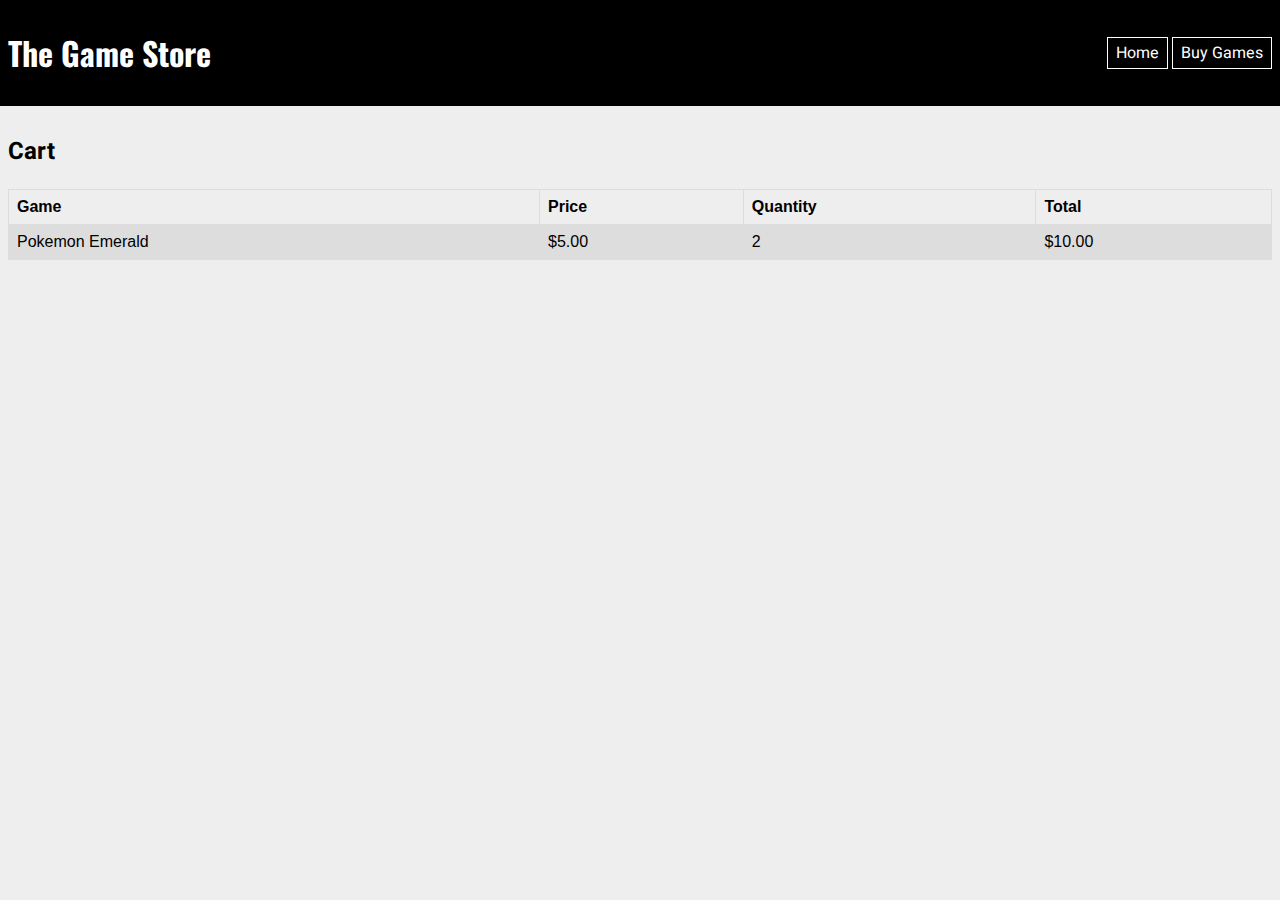
==== cart/index.html @ 1f2ec541 "initial static design for cart table" ====
<!DOCTYPE html>
<html lang="en">
<head>
    <meta charset="UTF-8">
    <meta name="viewport" content="width=device-width, initial-scale=1.0">
    <meta http-equiv="X-UA-Compatible" content="ie=edge">
    <title>Game Products</title>
    <link rel="stylesheet" href="../common/main.css">
    <link rel="stylesheet" href="cart.css">
</head>
<body>
    <header>
        <h1>The Game Store</h1>
        <nav>
            <a href="../">Home</a>
            <a href="./">Buy Games</a>
        </nav>
    </header>

    <main>
        <h2>Cart</h2>
        <table id="cart">
            <tr>
                <th>Game</th>
                <th>Price</th>
                <th>Quantity</th>
                <th>Total</th>
            </tr>
            <tr>
                <td>Pokemon Emerald</td>
                <td>$5.00</td>
                <td>2</td>
                <td>$10.00</td>
            </tr>
        </table>
    </main>

    <script src="cart.js" type="module"></script>
</body>
</html>
---- common/main.css ----
@import url('https://fonts.googleapis.com/css?family=Heebo|Oswald');

* {
    box-sizing: border-box;
}

body {
    font-family: 'Heebo', sans-serif;
    background: #eee;
    margin: 0;
}

header {
    display: flex;
    justify-content: space-between;
    align-items: center;
    background: black;
    color: white;
}

header nav a {
    color: white;
    border: 1px solid white;
    padding: 3px 8px;
    text-decoration: none;
    transition: color 200ms ease-in;
}

header nav a:hover {
    color: coral;
    border: 1px solid coral;
}

header, main {
    padding: 8px;
}

h1 {
    font-family: 'Oswald';
}

.hidden {
    display: none;
}

.centered {
    text-align: center;
}
---- cart/cart.css ----
table {
    font-family: arial, sans-serif;
    border-collapse: collapse;
    width: 100%;
  }
  
  td, th {
    border: 1px solid #dddddd;
    text-align: left;
    padding: 8px;
  }
  
  tr:nth-child(even) {
    background-color: #dddddd;
  }
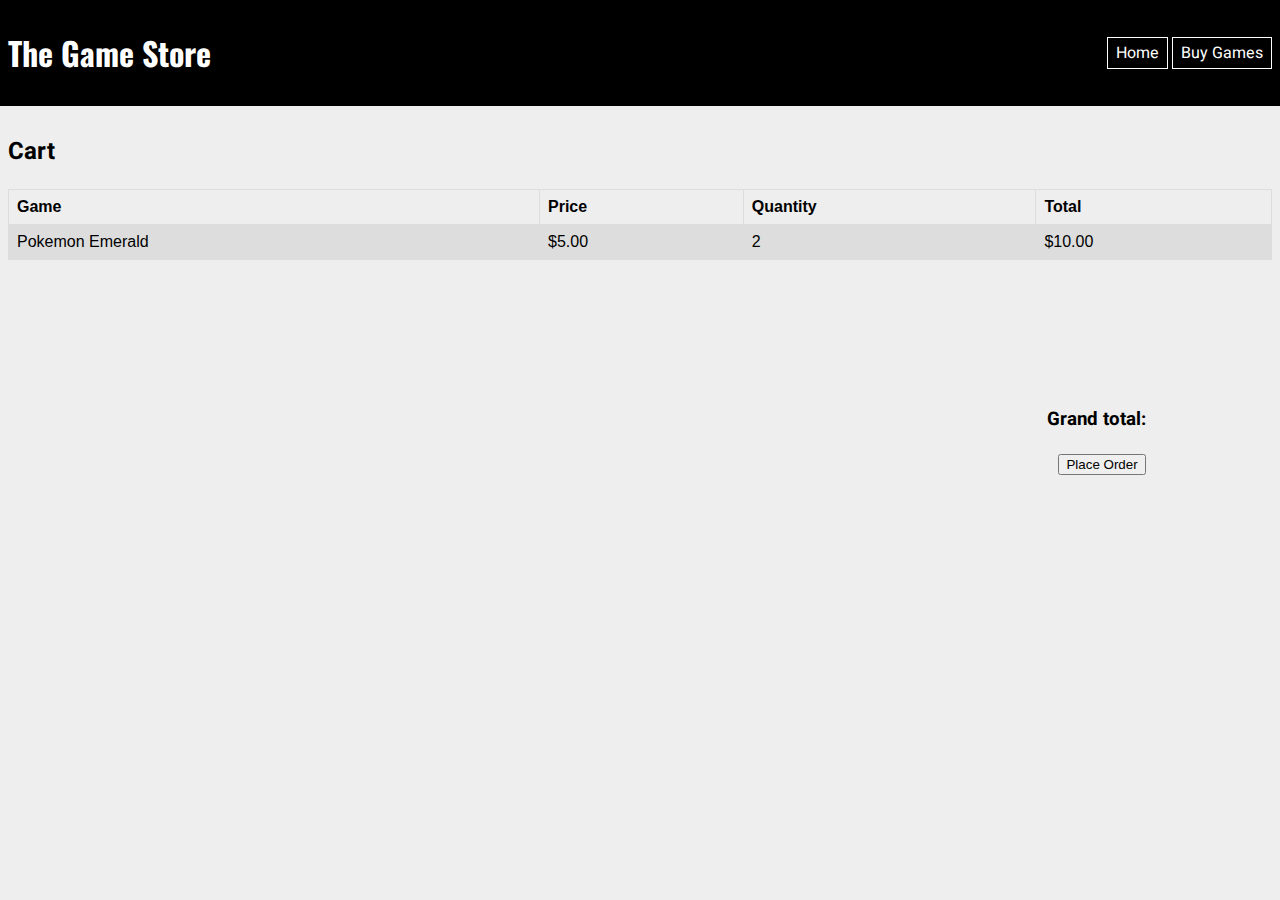
==== commit e30cde87: "add cart data" ====
--- a/cart/index.html
+++ b/cart/index.html
@@ -33,6 +33,10 @@
                 <td>$10.00</td>
             </tr>
         </table>
+        <footer>
+            <h3>Grand total: <span id="grand-total"></span></h3>
+            <button id="place-order-button">Place Order</button>
+        </footer>
     </main>
 
     <script src="cart.js" type="module"></script>
--- a/cart/cart.css
+++ b/cart/cart.css
@@ -12,4 +12,9 @@
   
   tr:nth-child(even) {
     background-color: #dddddd;
+  }
+
+  footer {
+      text-align: right;
+      padding: 10%;
   }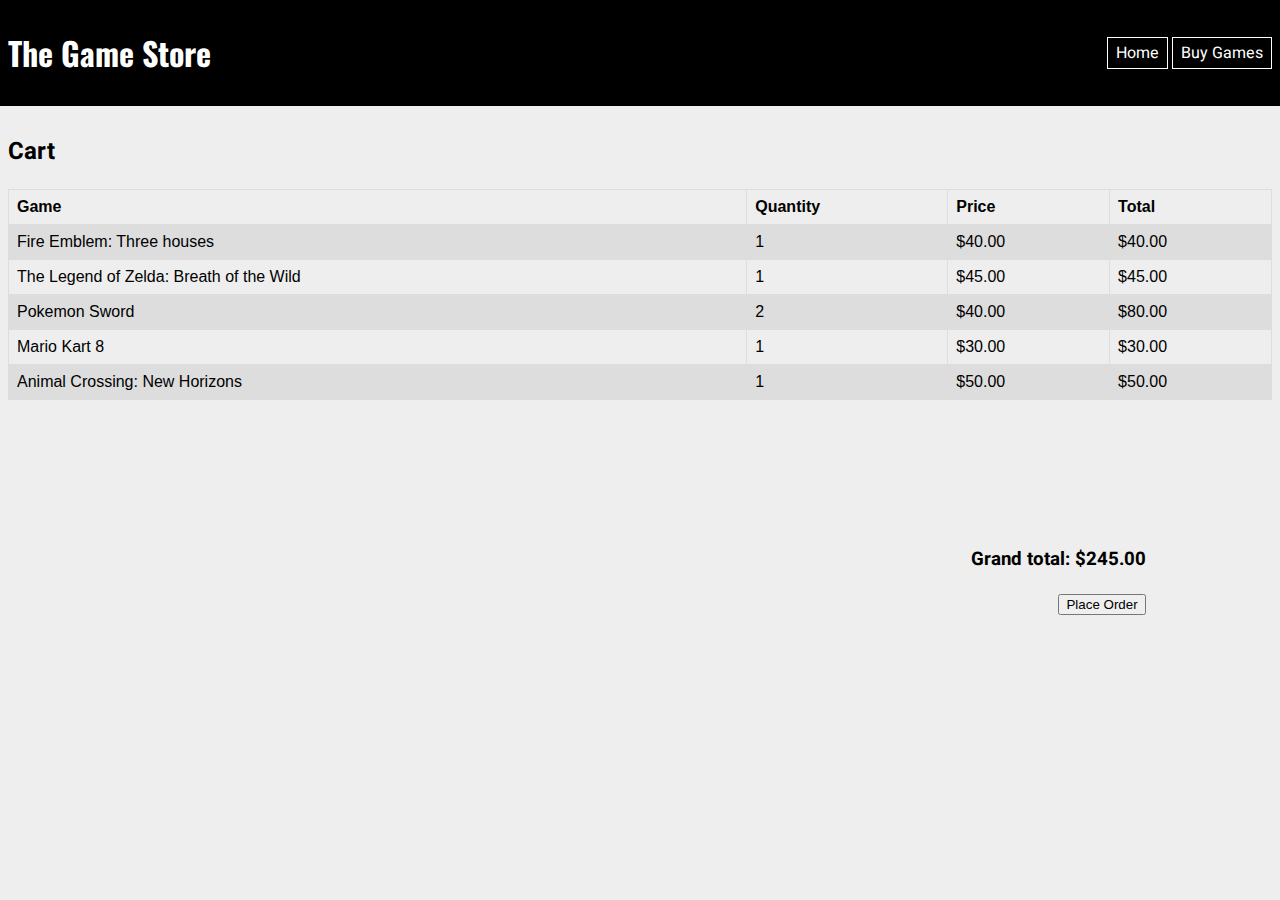
==== commit dd9709c0: "generate shopping cart and add grand total to it" ====
--- a/cart/index.html
+++ b/cart/index.html
@@ -22,15 +22,9 @@
         <table id="cart">
             <tr>
                 <th>Game</th>
+                <th>Quantity</th>
                 <th>Price</th>
-                <th>Quantity</th>
                 <th>Total</th>
-            </tr>
-            <tr>
-                <td>Pokemon Emerald</td>
-                <td>$5.00</td>
-                <td>2</td>
-                <td>$10.00</td>
             </tr>
         </table>
         <footer>
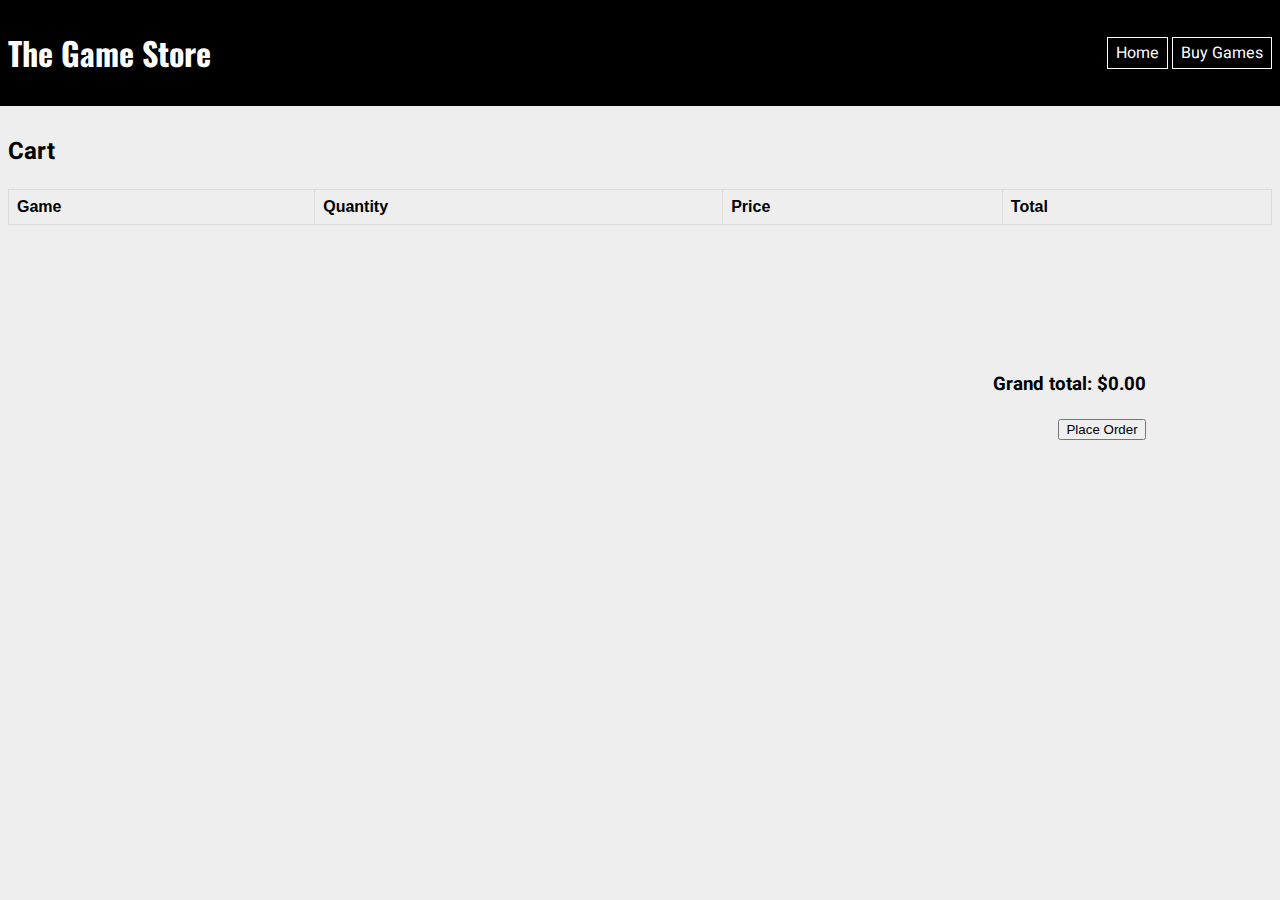
==== commit 1a7db92f: "get data from local storage on shopping cart page" ====
--- a/cart/index.html
+++ b/cart/index.html
@@ -13,7 +13,7 @@
         <h1>The Game Store</h1>
         <nav>
             <a href="../">Home</a>
-            <a href="./">Buy Games</a>
+            <a href="../products/index.html">Buy Games</a>
         </nav>
     </header>
 
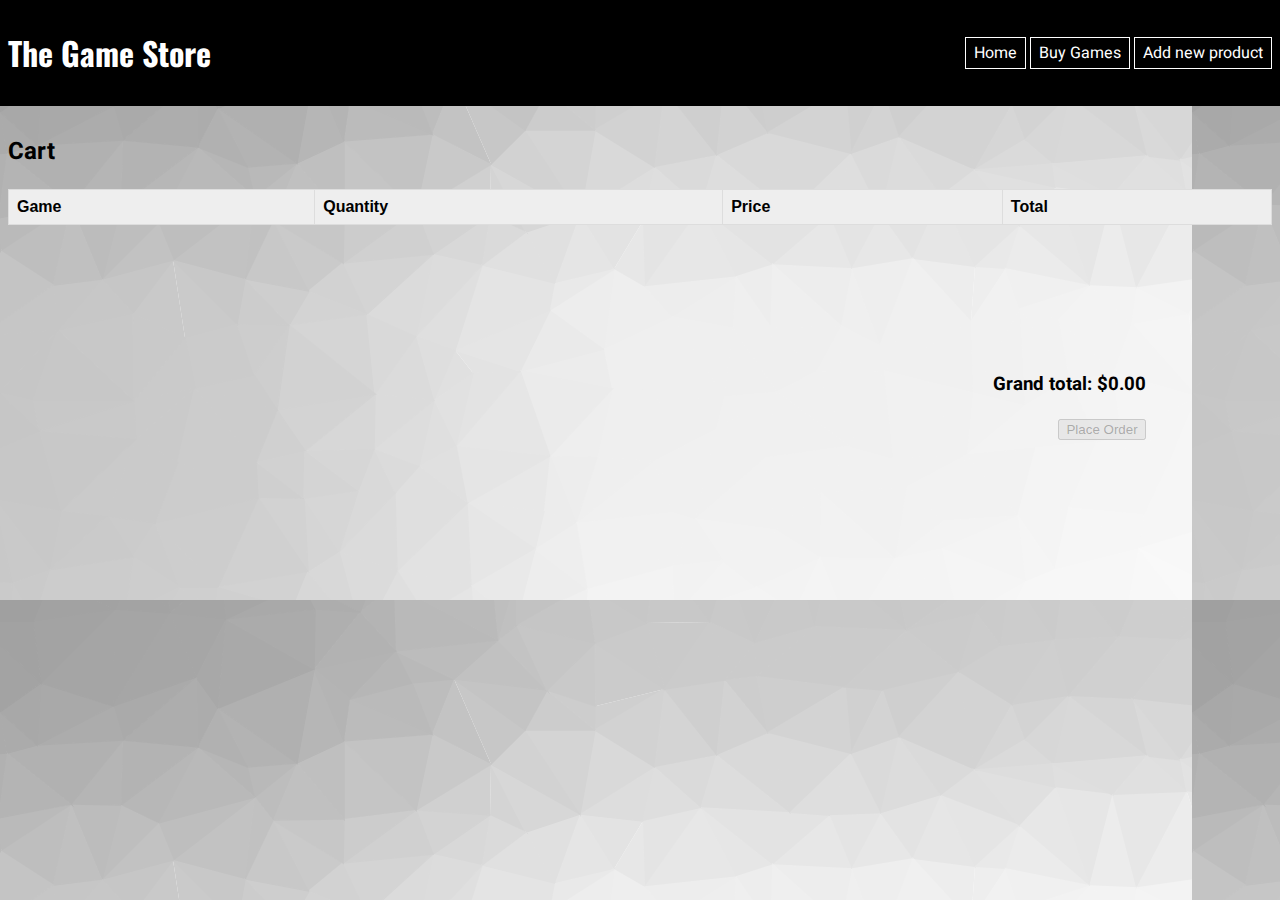
==== commit 170dd9a4: "add product html page" ====
--- a/cart/index.html
+++ b/cart/index.html
@@ -14,6 +14,7 @@
         <nav>
             <a href="../">Home</a>
             <a href="../products/index.html">Buy Games</a>
+            <a href="../product-entry/product-entry.html">Add new product</a>
         </nav>
     </header>
 
--- a/common/main.css
+++ b/common/main.css
@@ -6,7 +6,7 @@
 
 body {
     font-family: 'Heebo', sans-serif;
-    background: #eee;
+    background-image: url('../assets/cool-background.png');
     margin: 0;
 }
 
--- a/cart/cart.css
+++ b/cart/cart.css
@@ -13,6 +13,9 @@
   tr:nth-child(even) {
     background-color: #dddddd;
   }
+  tr:nth-child(odd) {
+    background-color: #eeeeee;
+  }
 
   footer {
       text-align: right;
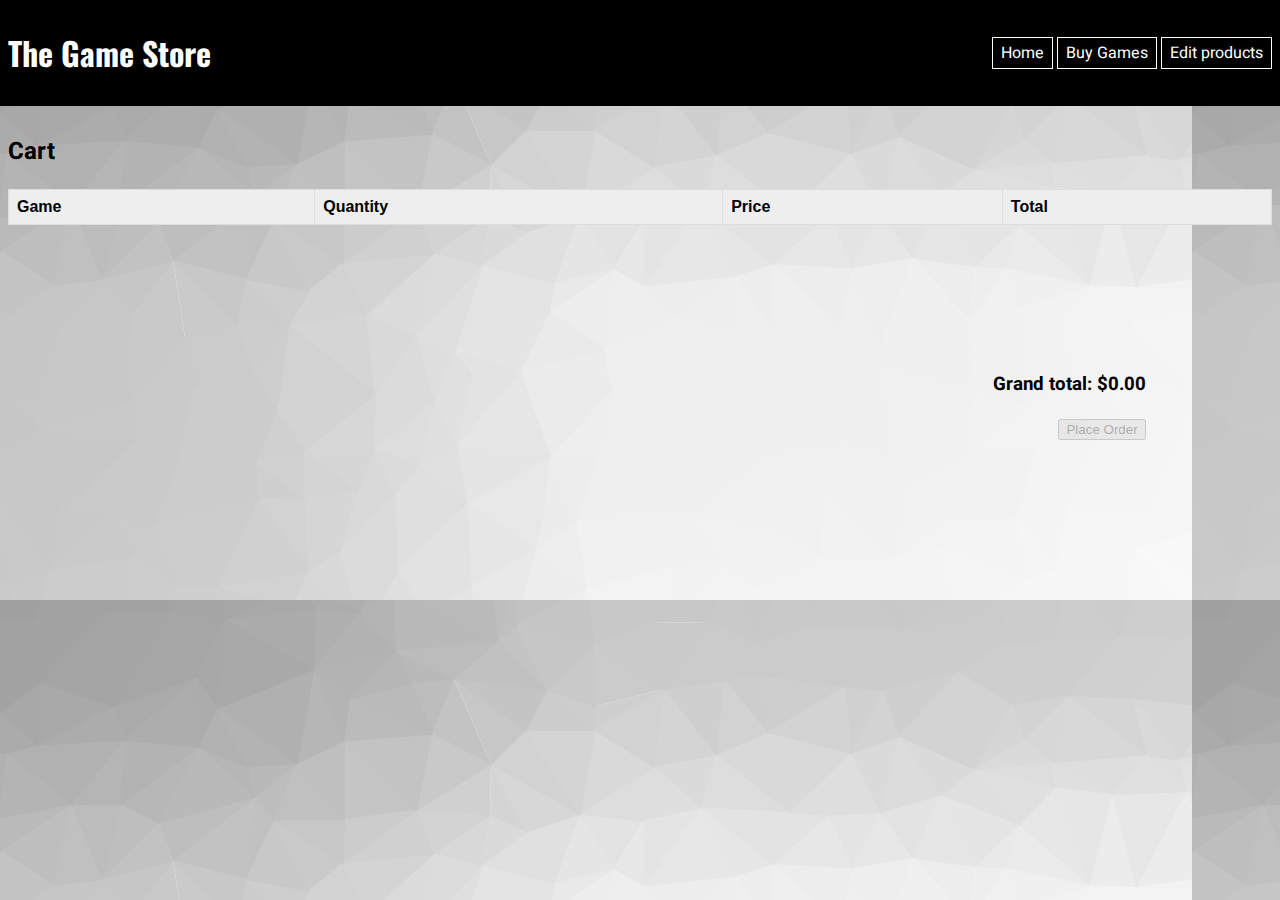
==== commit 957c730d: "remove item from product list" ====
--- a/cart/index.html
+++ b/cart/index.html
@@ -14,7 +14,7 @@
         <nav>
             <a href="../">Home</a>
             <a href="../products/index.html">Buy Games</a>
-            <a href="../product-entry/product-entry.html">Add new product</a>
+            <a href="../product-entry/product-entry.html">Edit products</a>
         </nav>
     </header>
 
